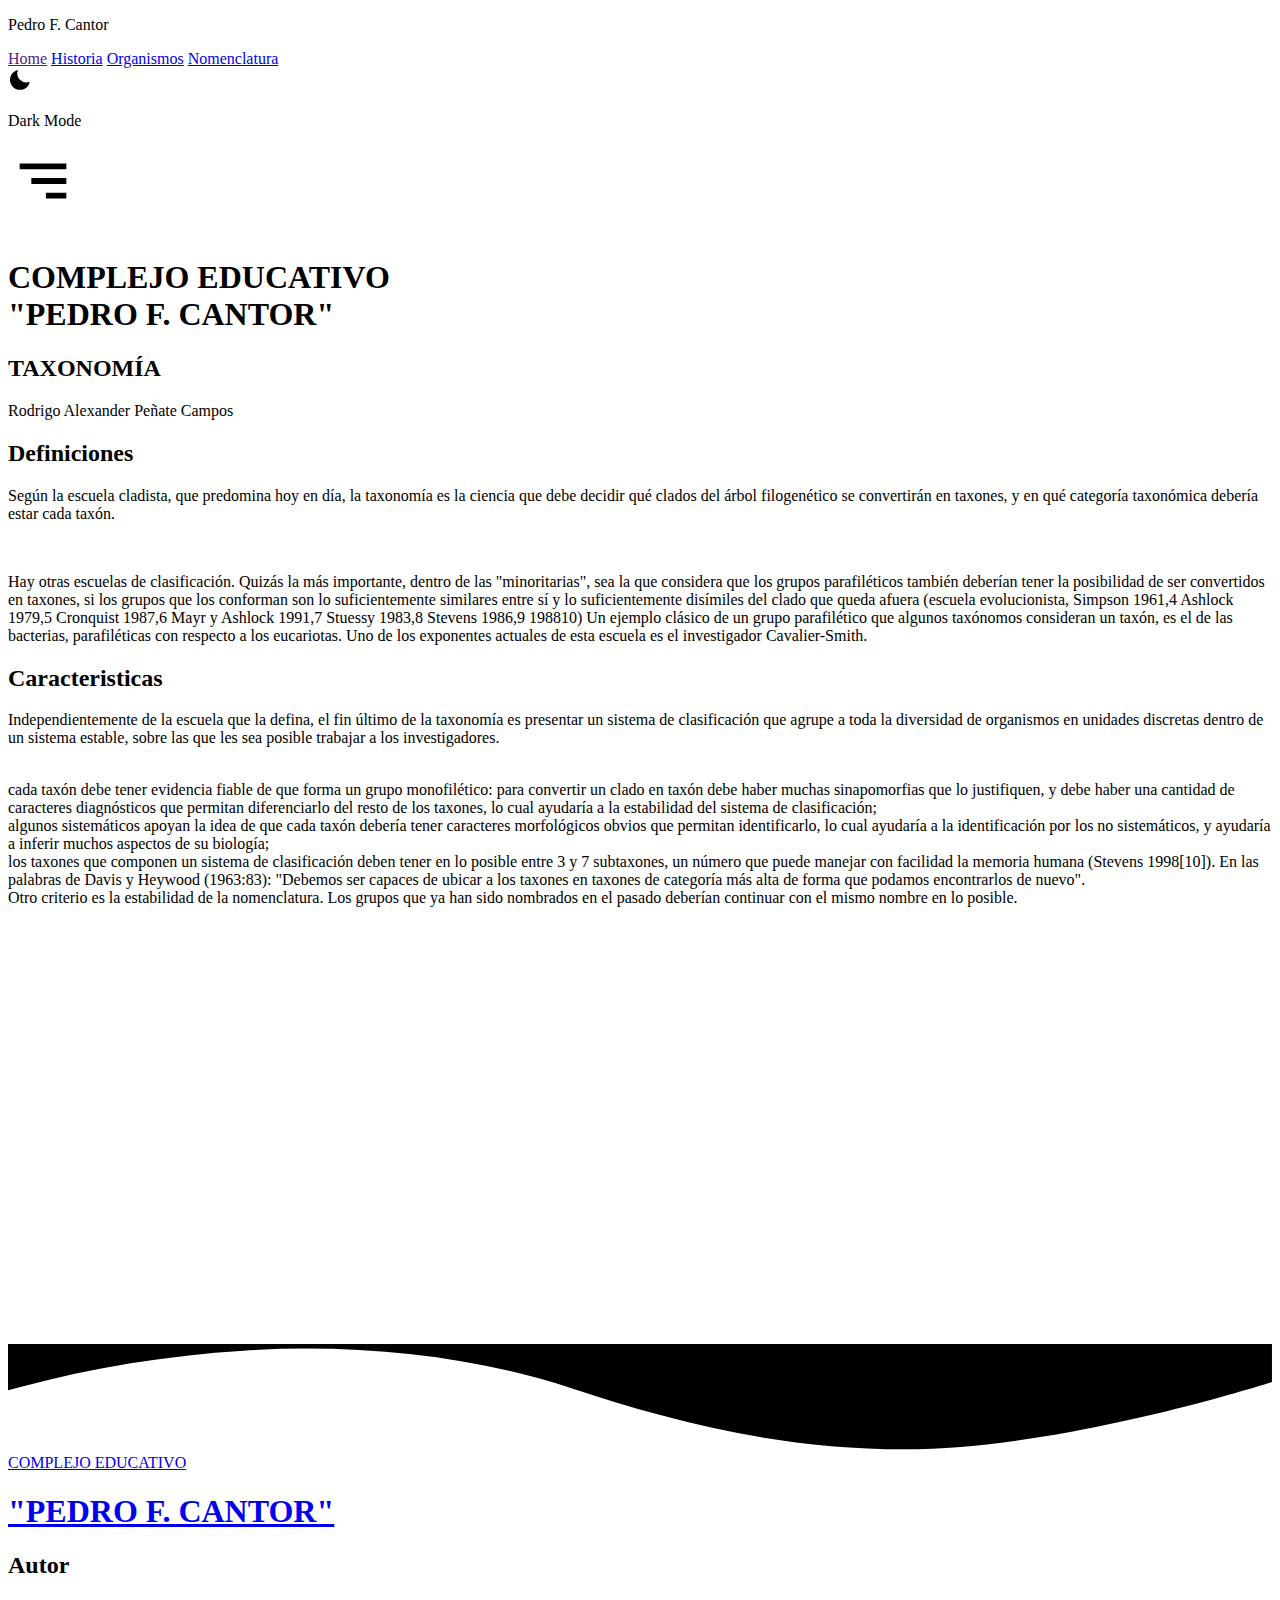
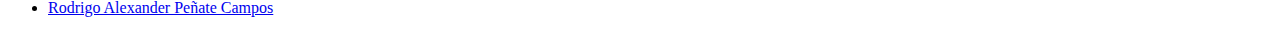
==== index.html @ 123b2885 "Add files via upload" ====
<!DOCTYPE html>
<html lang="en">

<head>
  <meta charset="UTF-8">
  <meta http-equiv="X-UA-Compatible" content="IE=edge">
  <meta name="viewport" content="width=device-width, initial-scale=1.0">
  <title>LA TAXONOMIA</title>

<link rel="preconnect" href="https://fonts.googleapis.com">
<link rel="preconnect" href="https://fonts.gstatic.com" crossorigin>
<link href="https://fonts.googleapis.com/css2?family=Dancing+Script&family=Josefin+Sans:ital,wght@0,200;0,300;0,400;0,500;0,600;0,700;1,700&display=swap" rel="stylesheet">

  <link rel="stylesheet" href="./assets/css/main.css">
  <link rel="stylesheet" href="./assets/css/responsive.css">
</head>

<body>



  <nav>
    <p>Pedro F. Cantor </p>

    <div class="items">
      <a class="ac" href="">Home</a>
      <a href="./historia.html">Historia</a>
      <a href="./organismos.html">Organismos</a>
      <a href="./nomenclatura.html">Nomenclatura</a>

      <div id="toggle-theme" class="toggle-theme">

        <img id="toggle-icon" src="assets/icons/moon.svg" alt="moon" class="toggle-theme__icon no-select">
        <p id="toggle-text" class="toggle-theme__text no-select">Dark Mode</p>

      </div>
    </div>

    <div class="menu">
      <!-- <img src="./assets/img/bx-menu-alt-right.svg" alt=""> -->
      <svg xmlns="http://www.w3.org/2000/svg" fill="var(--primary)" width="70px" height="70px" viewBox="0 0 24 24"><path d="M4 6h16v2H4zm4 5h12v2H8zm5 5h7v2h-7z"/></svg>
    </div>


  </nav>



  <header>

    <div class="header-contain">
      
      <div class="cantor">
        <img style="max-width:300px" src="./assets/img/pfc.png" alt="">
        <h1>COMPLEJO EDUCATIVO <span> <br> "PEDRO F. CANTOR"</span> </h1>
      </div>

      <div class="page">
        <h2>TAXONOMÍA</h2>
        <p>Rodrigo Alexander Peñate Campos</p>
      </div>
    </div>
  </header>




  <main>
    
    
    
    <article>

      <div class="card">
        <h2>Definiciones</h2>
        <div class="content">

          <p>Según la escuela cladista, que predomina hoy en día, la taxonomía es la ciencia que debe decidir qué clados del árbol filogenético se convertirán en taxones, y en qué categoría taxonómica debería estar cada taxón.</p>

          <br> 
          <p>Hay otras escuelas de clasificación. Quizás la más importante, dentro de las "minoritarias", sea la que considera que los grupos parafiléticos también deberían tener la posibilidad de ser convertidos en taxones, si los grupos que los conforman son lo suficientemente similares entre sí y lo suficientemente disímiles del clado que queda afuera (escuela evolucionista, Simpson 1961,4​ Ashlock 1979,5​ Cronquist 1987,6​ Mayr y Ashlock 1991,7​ Stuessy 1983,8​ Stevens 1986,9​ 198810​) Un ejemplo clásico de un grupo parafilético que algunos taxónomos consideran un taxón, es el de las bacterias, parafiléticas con respecto a los eucariotas. Uno de los exponentes actuales de esta escuela es el investigador Cavalier-Smith.</p>
        </div>
      </div>


        <div class="card">
        <h2>Caracteristicas</h2>
        <div class="content">

          <p>Independientemente de la escuela que la defina, el fin último de la taxonomía es presentar un sistema de clasificación que agrupe a toda la diversidad de organismos en unidades discretas dentro de un sistema estable, sobre las que les sea posible trabajar a los investigadores.</p>

          <br> 

          <li>cada taxón debe tener evidencia fiable de que forma un grupo monofilético: para convertir un clado en taxón debe haber muchas sinapomorfias que lo justifiquen, y debe haber una cantidad de caracteres diagnósticos que permitan diferenciarlo del resto de los taxones, lo cual ayudaría a la estabilidad del sistema de clasificación;</li>
          <li>algunos sistemáticos apoyan la idea de que cada taxón debería tener caracteres morfológicos obvios que permitan identificarlo, lo cual ayudaría a la identificación por los no sistemáticos, y ayudaría a inferir muchos aspectos de su biología;</li>
          <li>los taxones que componen un sistema de clasificación deben tener en lo posible entre 3 y 7 subtaxones, un número que puede manejar con facilidad la memoria humana (Stevens 1998[10]​). En las palabras de Davis y Heywood (1963:83): "Debemos ser capaces de ubicar a los taxones en taxones de categoría más alta de forma que podamos encontrarlos de nuevo".</li>
          <li>Otro criterio es la estabilidad de la nomenclatura. Los grupos que ya han sido nombrados en el pasado deberían continuar con el mismo nombre en lo posible.</li>
          

        </div>
      </div>

    
    
    
      <div class="card">

        <iframe width="100%" height="415" src="https://www.youtube.com/embed/QVsbynd2_0U" title="YouTube video player" frameborder="0" allow="accelerometer; autoplay; clipboard-write; encrypted-media; gyroscope; picture-in-picture" allowfullscreen></iframe>
      </div>
    

    </article>
    
    <aside>
    <img src="./assets/img//categorias.png" alt="">
  
    <img src="./assets/img/Diagrama.png" alt="">
  
    </aside>

  </main>




  <div class="pg-footer">
    <footer class="footer">
      <svg fil="var(--bg)" class="footer-wave-svg" xmlns="http://www.w3.org/2000/svg" viewBox="0 0 1200 100" preserveAspectRatio="none">
        <path class="footer-wave-path" d="M851.8,100c125,0,288.3-45,348.2-64V0H0v44c3.7-1,7.3-1.9,11-2.9C80.7,22,151.7,10.8,223.5,6.3C276.7,2.9,330,4,383,9.8 c52.2,5.7,103.3,16.2,153.4,32.8C623.9,71.3,726.8,100,851.8,100z"></path>
      </svg>
      <div class="footer-content">
        <div class="footer-content-column">
          <div class="footer-logo">
            <a class="footer-logo-link" href="#">
              <span class="hidden-link-text">COMPLEJO EDUCATIVO</span>
              <h1>"PEDRO F. CANTOR"</h1>
            </a>
          </div>

        </div>
       
        <div class="footer-content-column">
          <div class="footer-menu">
            <h2 class="footer-menu-name"> Autor</h2>
            <ul id="menu-quick-links" class="footer-menu-list">
              <li class="menu-item menu-item-type-custom menu-item-object-custom">
                <a target="_blank" rel="noopener noreferrer" href="#">Rodrigo Alexander Peñate Campos</a>
              </li>
              
            </ul>
          </div>
        </div>


      </div>

    </footer>
  </div>




    <script src="./assets/js/menu.js"></script>
</body>

</html>
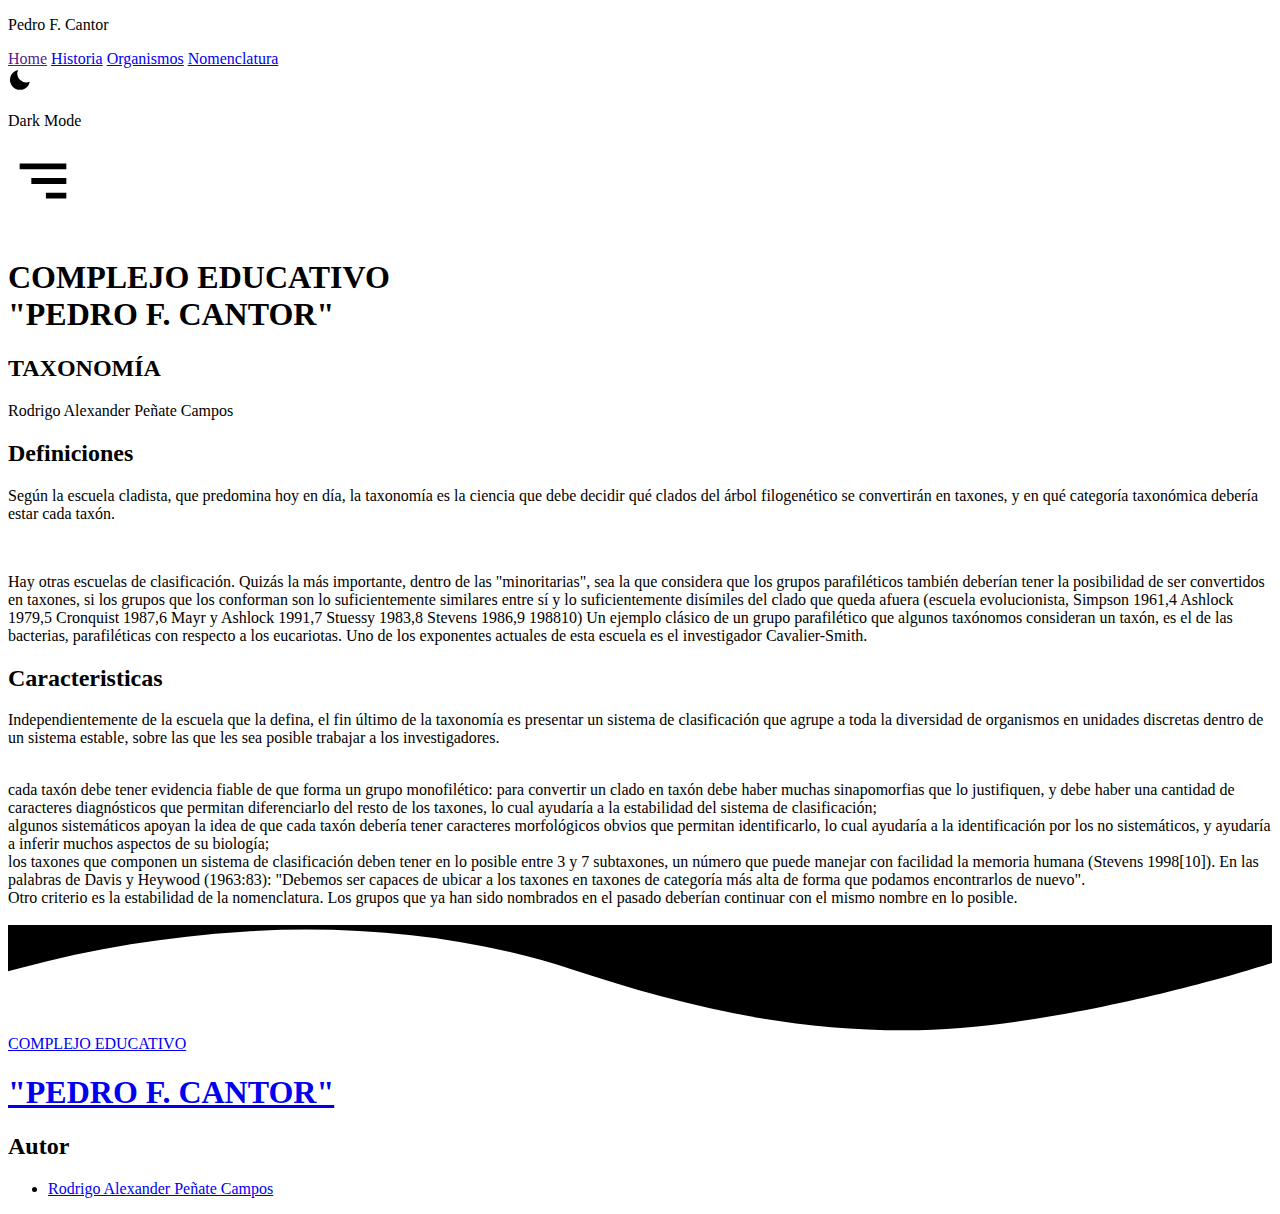
==== commit 3efc4c1b: "Add files via upload" ====
--- a/index.html
+++ b/index.html
@@ -103,10 +103,6 @@
     
     
     
-      <div class="card">
-
-        <iframe width="100%" height="415" src="https://www.youtube.com/embed/QVsbynd2_0U" title="YouTube video player" frameborder="0" allow="accelerometer; autoplay; clipboard-write; encrypted-media; gyroscope; picture-in-picture" allowfullscreen></iframe>
-      </div>
     
 
     </article>
